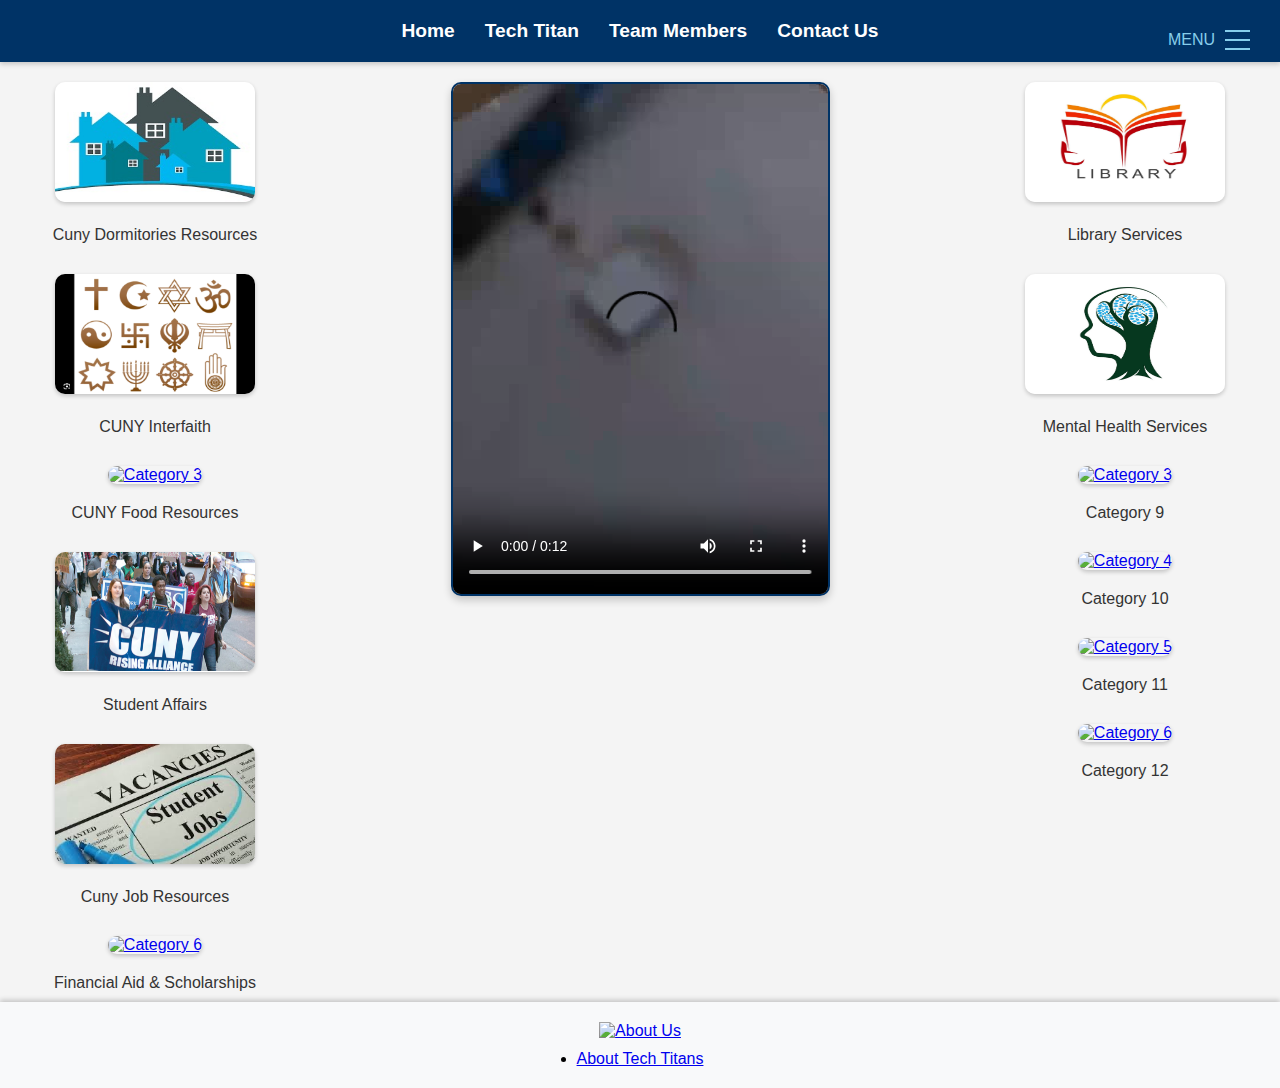
==== docs/index.html @ 13e87fa0 "Added 3 more categories" ====
<!DOCTYPE html>
<html lang="en">
<head>
    <meta charset="UTF-8">
    <meta name="viewport" content="width=device-width, initial-scale=1.0">
    <title>Tech Titan Layout</title>
    <link rel="stylesheet" href="index.css"> 
   
</head>
<body>
    <!-- Header -->
    <header>
        <nav>
            <ul style="list-style: none; margin: 0; padding: 0; display: flex; justify-content: center;">
                <li><a href="index.html">Home</a></li>
                <li><a href="techtitan.html">Tech Titan</a></li>
                <li><a href="about.html">Team Members</a></li>
                <li><a href="contact.html">Contact Us</a></li>
            </ul>
        </nav>
    </header>
<!--- scroll menu -->
     <!-- Scroll Menu (Dropdown) -->
    <nav class="navbar">
        <div class="menu-icon" id="menu-icon">
            <span class="menu-text">MENU</span>
            <div class="hamburger">
                <div class="line"></div>
                <div class="line"></div>
                <div class="line"></div>
            </div>
        </div>
        <ul class="menu" id="menu">
            <li><a href="housing.html">Housing</a></li>
            <li><a href="Religion.html">CUNY Interfaith</a></li>
            <li><a href="food.html">Food Resources</a></li>
            <li><a href="student.html">Student Affairs</a></li>
            <li><a href="job.html">Cuny Job Resources</a></li>
            <li><a href="Financial.html">Financial Aid & Scholarships</a></li>
            <li><a href="Library.html">Library Services</a></li>
            <li><a href="Mental.html"> Mental Health Services</a></li>
            <li><a href="student.html">9</a></li>
            <li><a href="student.html">10</a></li>
            <li><a href="student.html">11</a></li>
            <li><a href="student.html">12</a></li>
        </ul>
    </nav>
    

    <!-- Main Content -->
    <main style="display: flex; justify-content: space-between; flex-wrap: wrap;">
        <!-- Left Sidebar -->
      <div class="sidebar left" style="flex: 1; min-width: 200px;">
    <figure>
        <a href="housing.html">
            <img src="pic/house.jpg" alt="Category 1">
        </a>
        <figcaption>Cuny Dormitories Resources</figcaption>
    </figure>

    <figure>
        <a href="Religion.html">
            <img src="pic/religousT.jpg" alt="CUNY Interfaith">
        </a>
        <figcaption>CUNY Interfaith</figcaption>
    </figure>

    <figure>
        <a href="food.html">
            <img src="pic/food.jpg" alt="Category 3">
        </a>
        <figcaption>CUNY Food Resources</figcaption>
    </figure>

    <figure>
        <a href="student.html">
            <img src="pic/student.jpg" alt="Category 4">
        </a>
        <figcaption>Student Affairs</figcaption>
    </figure>

    <figure>
        <a href="job.html">
            <img src="pic/Job.jpg" alt="Category 5">
        </a>
        <figcaption>Cuny Job Resources</figcaption>
    </figure>

    <figure>
        <a href="Financial.html">
            <img src="pic/Financial.jpg" alt="Category 6">
        </a>
        <figcaption>Financial Aid & Scholarships</figcaption>
    </figure>
</div>


        <!-- Content Area -->
        <div class="content" style="flex: 2; max-width: 1000px;">
            <video controls autoplay>
                <source src="Media/Test.mp4" type="video/mp4">
                Your browser does not support the video tag.
            </video>
        </div>

        <!-- Right Sidebar -->
        <div class="sidebar right" style="flex: 1; min-width: 200px;">
            <figure>
        <a href="Library.html">
            <img src="pic/Library.png" alt="Category 1">
        </a>
        <figcaption>Library Services</figcaption>
    </figure>

    <figure>
        <a href="Mental.html">
            <img src="pic/Mental.png" alt="Category 2">
        </a>
        <figcaption>Mental Health Services </figcaption>
    </figure>

    <figure>
        <a href="#category3">
            <img src="pic/test.jpg" alt="Category 3">
        </a>
        <figcaption>Category 9</figcaption>
    </figure>

    <figure>
        <a href="#category4">
            <img src="pic/test.jpg" alt="Category 4">
        </a>
        <figcaption>Category 10</figcaption>
    </figure>

    <figure>
        <a href="#category5">
            <img src="pic/test.jpg" alt="Category 5">
        </a>
        <figcaption>Category 11</figcaption>
    </figure>

    <figure>
        <a href="#category6">
            <img src="pic/test.jpg" alt="Category 6">
        </a>
        <figcaption>Category 12</figcaption>
    </figure>
        </div>
    </main>

    <!-- Footer -->
    <footer>
        <div class="footer-content">
            <a href="techtitan.html"><img src="pic/titans.jpg" alt="About Us"></a>
            <li><a href="techtitan.html">About Tech Titans</a></li>
        </div>
    </footer>
    <script src="index.js"></script> <!-- Link to your JS file -->
</body>
</html>
---- docs/index.css ----
.sidebar img {
    width: 100px;
    height: 100px;
    margin: 10px
}

/* video {
  position: relative;
  left: 36%;
  transform: translateX(-50%);
} */
video {
  display: block;
  margin: 20px auto; /* Centering the video */
  max-width: 100%; /* Make the video responsive */
  border-radius: 10px; /* Adding a subtle rounded border */
  box-shadow: 0 4px 8px rgba(0, 0, 0, 0.2); /* Adding a shadow for depth */
}

body  {
  background-image: url("pic/backgroup.jpg");
  background-color: #cccccc;
}

/* Additional inline styles for quick adjustments */
body {
  font-family: Arial, sans-serif;
  margin: 0;
  padding: 0;
  background-color: #f4f4f4;
}
header {
  background-color: #003366;
  color: #fff;
  padding: 20px 0;
  box-shadow: 0 2px 5px rgba(0, 0, 0, 0.2);
}
header nav {
  display: flex;
  justify-content: center;
  align-items: center;
}
header nav ul {
  list-style: none;
  padding: 0;
  margin: 0;
  display: flex;
}
header nav ul li {
  margin: 0 15px;
}
header nav ul li a {
  color: #fff;
  text-decoration: none;
  font-weight: bold;
  font-size: 1.2rem; /* Increased font size for header links */
  transition: color 0.3s;
}
header nav ul li a:hover {
  color: #cce5ff;
}
.sidebar {
  display: flex;
  flex-direction: column;
  align-items: center;
}
.sidebar img {
  border-radius: 10px;
  box-shadow: 0 2px 4px rgba(0, 0, 0, 0.2);
  width: 200px; /* Set fixed width for sidebar images */
  height: 120px; /* Set fixed height for sidebar images */
  margin: 10px 0;
}
.content {
  text-align: center;
  padding: 20px;
  flex: 2;
}
video {
  max-width: 100%;
  width: 375px; /* Set a specific width for the video */
  height: auto;
  border: 2px solid #003366;
  border-radius: 10px;
  margin: 0 auto; /* Center the video */
  display: block;
}
footer {
  background-color: #f8f9fa;
  padding: 20px;
  text-align: center;
  box-shadow: 0 -2px 5px rgba(0, 0, 0, 0.2);
  background-image: url('docs/pic/cuny.jpg'); /* footer image */
  background-size: cover;
  background-position: center;
  background-repeat: no-repeat;
}
footer .footer-content {
  display: flex;
  flex-direction: column;
  align-items: center;
}
footer .footer-content img {
  max-width: 100px;
  margin-bottom: 10px;
}
footer p {
  margin: 0;
  color: #333;
  font-size: 1.2rem; /* Increased font size for footer text */
}


figure {
    text-align: center; 
    margin: 10px 0;
}

figcaption {
    margin-top: 10px;
    font-size: 16px; 
    color: #333; 
    text-align: center; 
}





.navbar {
    position: absolute;
    top: 10px;
    right: 10px;
    padding: 20px;
}

.menu-icon {
    display: flex;
    align-items: center;
    cursor: pointer;
}

.menu-text {
    margin-right: 10px;
    font-size: 16px;
    color: #87CEEB;
}

.hamburger {
    display: flex;
    flex-direction: column;
    justify-content: space-between;
    height: 20px;
    width: 25px;
}

.hamburger .line {
    background-color: #87CEEB;
    height: 2px;
    width: 100%;
}

.menu {
    list-style: none;
    margin: 0;
    padding: 0;
    position: absolute;
    top: 60px;
    right: 20px;
    background-color: #0B1D37;
    border: 1px solid #87CEEB;
    display: none;
}

.menu li {
    margin: 0;
    padding: 10px 20px;
}

.menu li a {
    color: #87CEEB;
    text-decoration: none;
}

.menu li a:hover {
    color: #fff;
}

.menu.show {
    display: block;
}
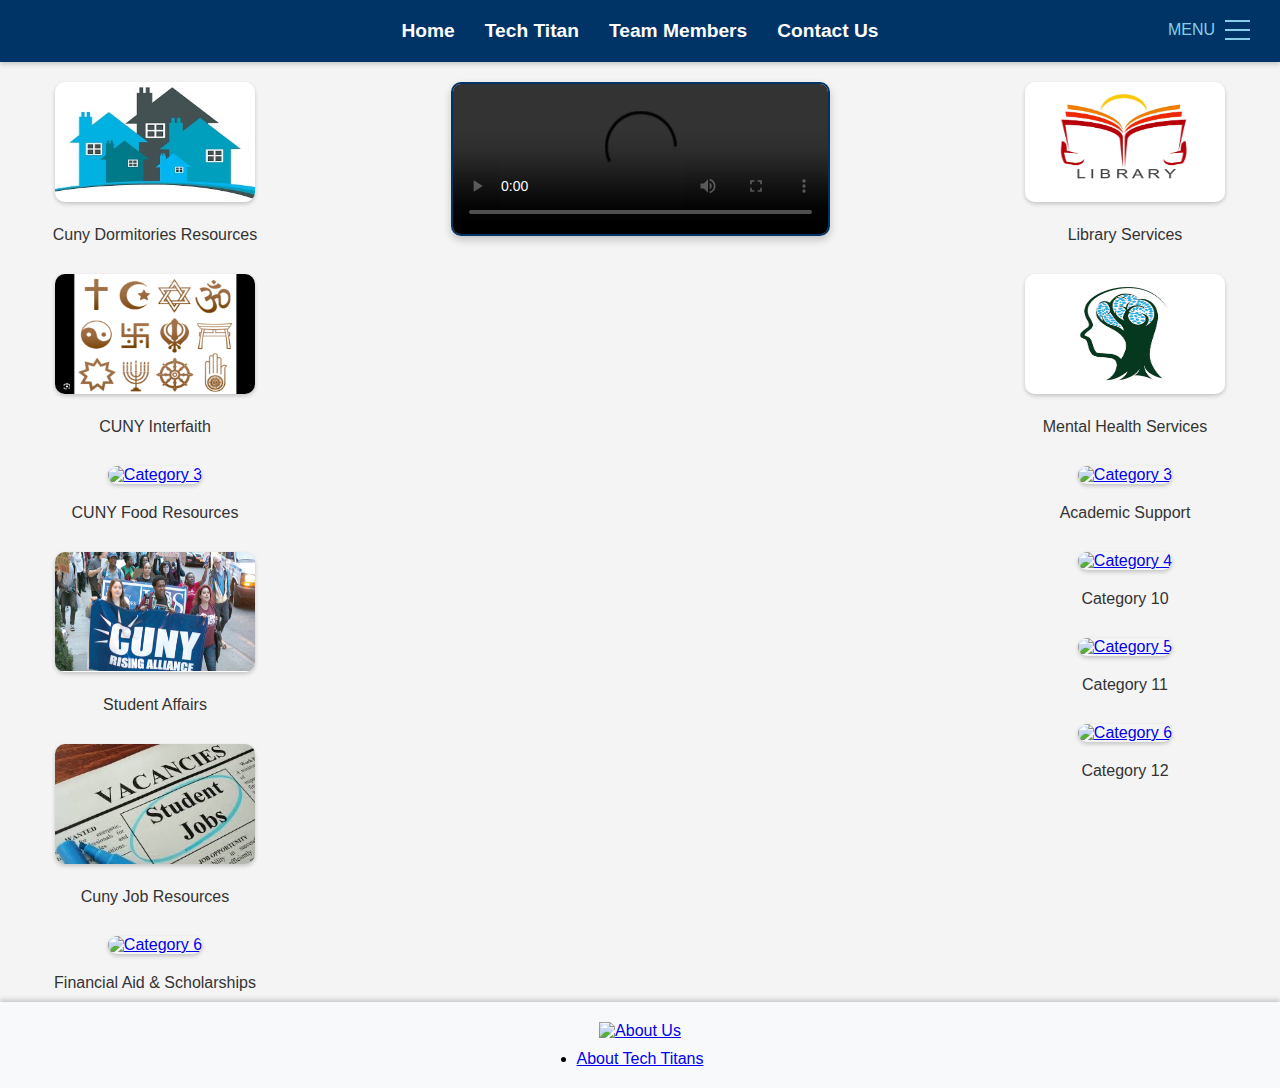
==== commit 44c8f488: "Update index.html" ====
--- a/docs/index.html
+++ b/docs/index.html
@@ -39,7 +39,7 @@
             <li><a href="Financial.html">Financial Aid & Scholarships</a></li>
             <li><a href="Library.html">Library Services</a></li>
             <li><a href="Mental.html"> Mental Health Services</a></li>
-            <li><a href="student.html">9</a></li>
+            <li><a href="Academic Support.html">Academic Support</a></li>
             <li><a href="student.html">10</a></li>
             <li><a href="student.html">11</a></li>
             <li><a href="student.html">12</a></li>
@@ -98,7 +98,7 @@
         <!-- Content Area -->
         <div class="content" style="flex: 2; max-width: 1000px;">
             <video controls autoplay>
-                <source src="Media/Test.mp4" type="video/mp4">
+                <source src="Media/Ella.mp4" type="video/mp4">
                 Your browser does not support the video tag.
             </video>
         </div>
@@ -116,14 +116,14 @@
         <a href="Mental.html">
             <img src="pic/Mental.png" alt="Category 2">
         </a>
-        <figcaption>Mental Health Services </figcaption>
+        <figcaption>Mental Health Services</figcaption>
     </figure>
 
     <figure>
-        <a href="#category3">
-            <img src="pic/test.jpg" alt="Category 3">
+        <a href="Academic Support.html">
+            <img src="pic/Academic Support.jpg" alt="Category 3">
         </a>
-        <figcaption>Category 9</figcaption>
+        <figcaption>Academic Support</figcaption>
     </figure>
 
     <figure>
--- a/docs/index.css
+++ b/docs/index.css
@@ -39,6 +39,7 @@
   display: flex;
   justify-content: center;
   align-items: center;
+  padding: 0 20px;
 }
 header nav ul {
   list-style: none;
@@ -123,10 +124,6 @@
     text-align: center; 
 }
 
-
-
-
-
 .navbar {
     position: absolute;
     top: 10px;
@@ -189,3 +186,13 @@
 .menu.show {
     display: block;
 }
+
+.menu-icon {
+  display: flex;
+  align-items: center;
+  cursor: pointer;
+  position: absolute;
+  right: 20px;
+  top: 50%;
+  transform: translateY(-50%);
+}
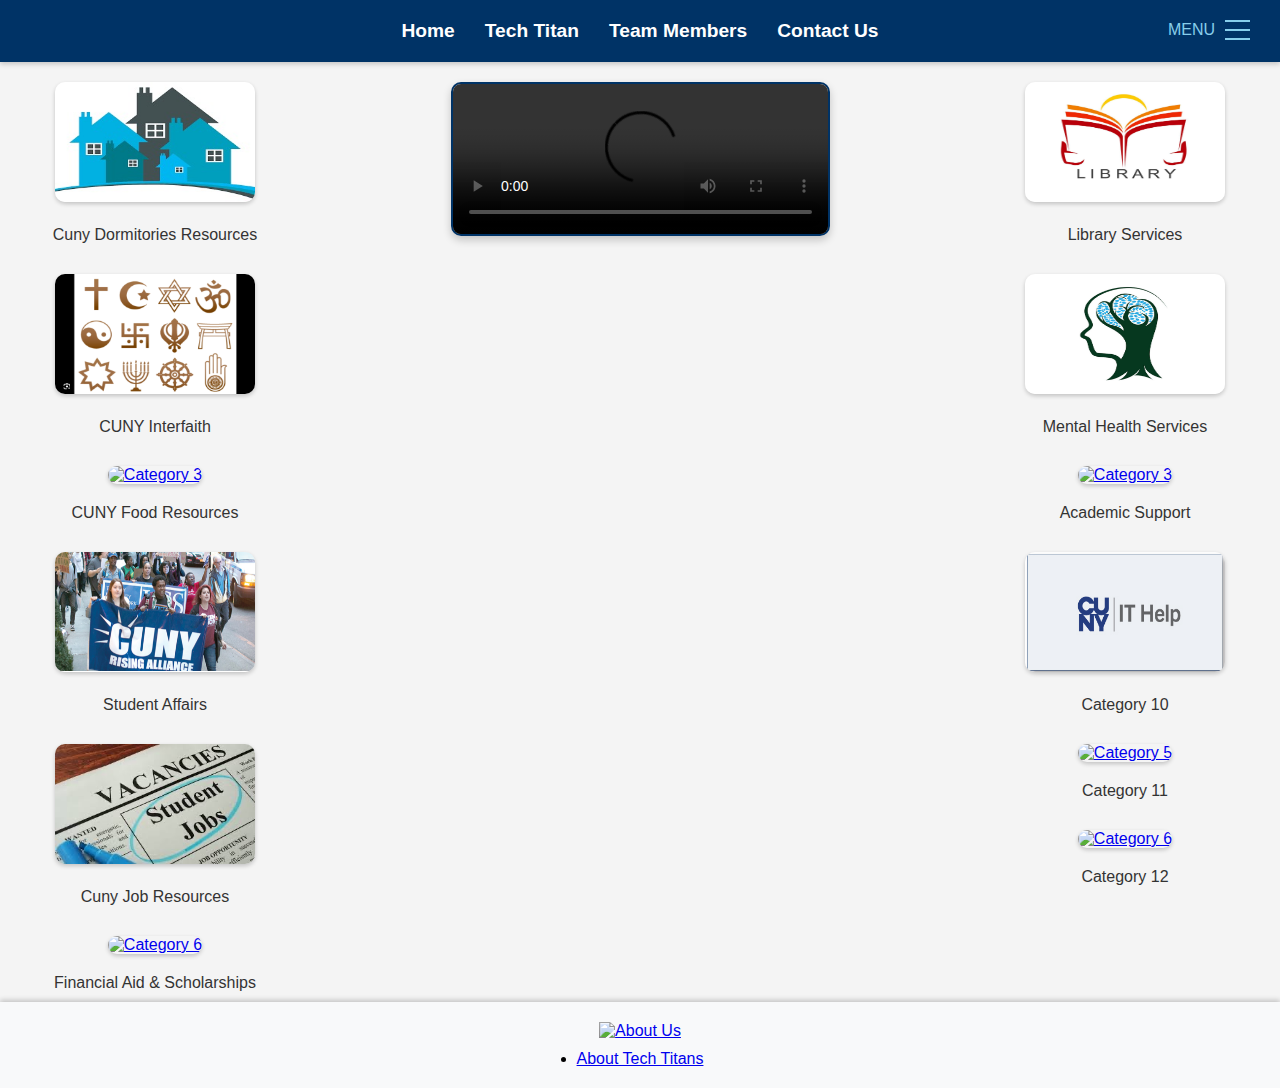
==== commit a352d8ce: "Added technology.html" ====
--- a/docs/index.html
+++ b/docs/index.html
@@ -40,7 +40,7 @@
             <li><a href="Library.html">Library Services</a></li>
             <li><a href="Mental.html"> Mental Health Services</a></li>
             <li><a href="Academic Support.html">Academic Support</a></li>
-            <li><a href="student.html">10</a></li>
+            <li><a href="technology.html">10</a></li>
             <li><a href="student.html">11</a></li>
             <li><a href="student.html">12</a></li>
         </ul>
@@ -127,8 +127,8 @@
     </figure>
 
     <figure>
-        <a href="#category4">
-            <img src="pic/test.jpg" alt="Category 4">
+        <a href="technology.html">
+            <img src="pic/technology.jpg" alt="Category 4">
         </a>
         <figcaption>Category 10</figcaption>
     </figure>
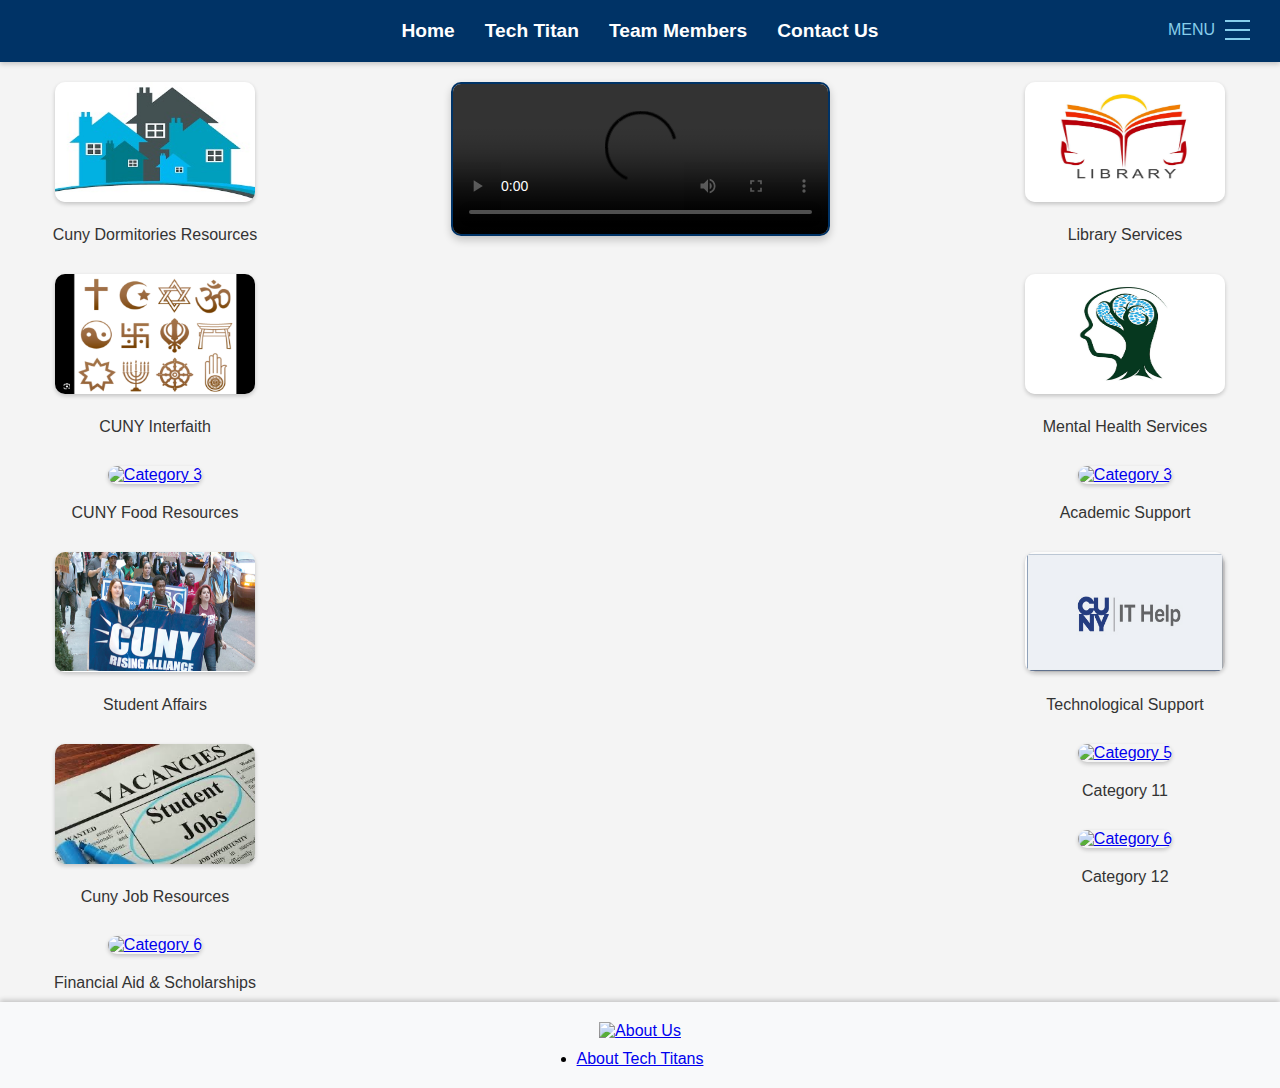
==== commit afa0c464: "updated index.html" ====
--- a/docs/index.html
+++ b/docs/index.html
@@ -130,7 +130,7 @@
         <a href="technology.html">
             <img src="pic/technology.jpg" alt="Category 4">
         </a>
-        <figcaption>Category 10</figcaption>
+        <figcaption>Technological Support</figcaption>
     </figure>
 
     <figure>
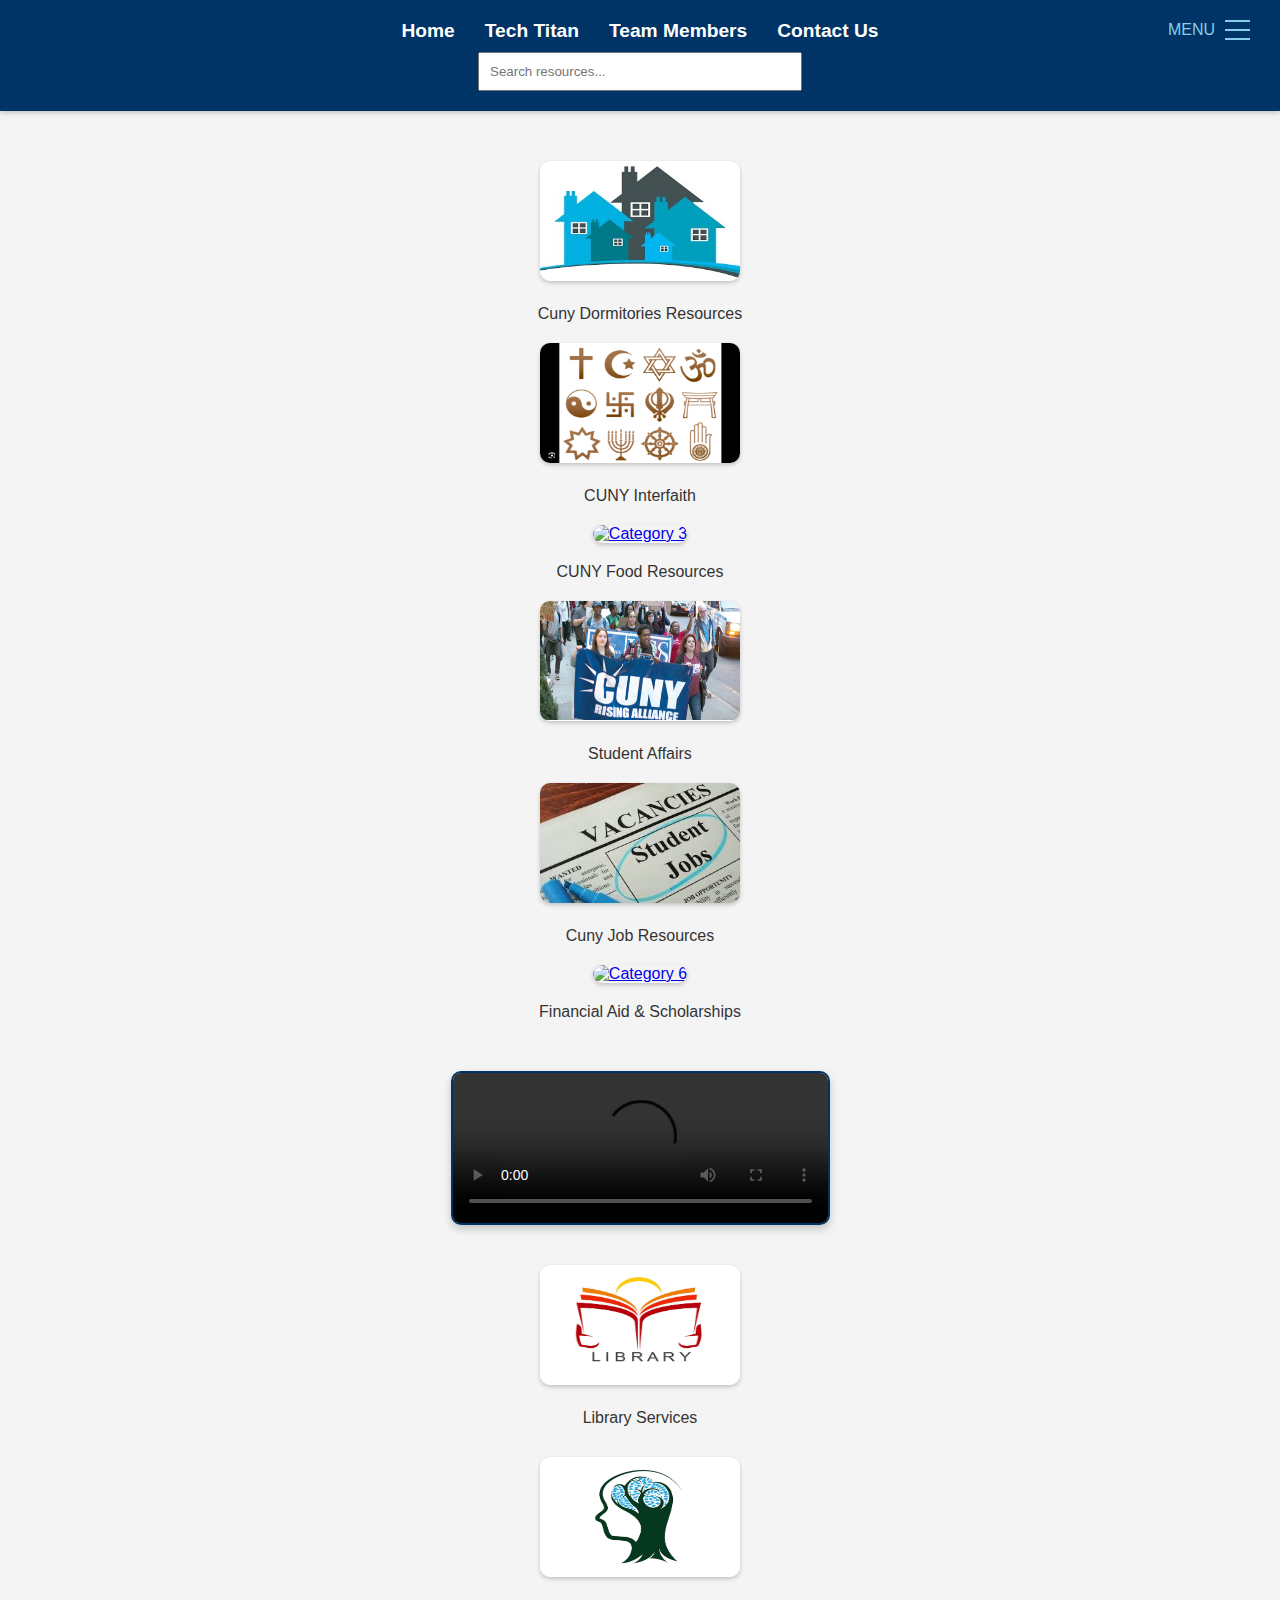
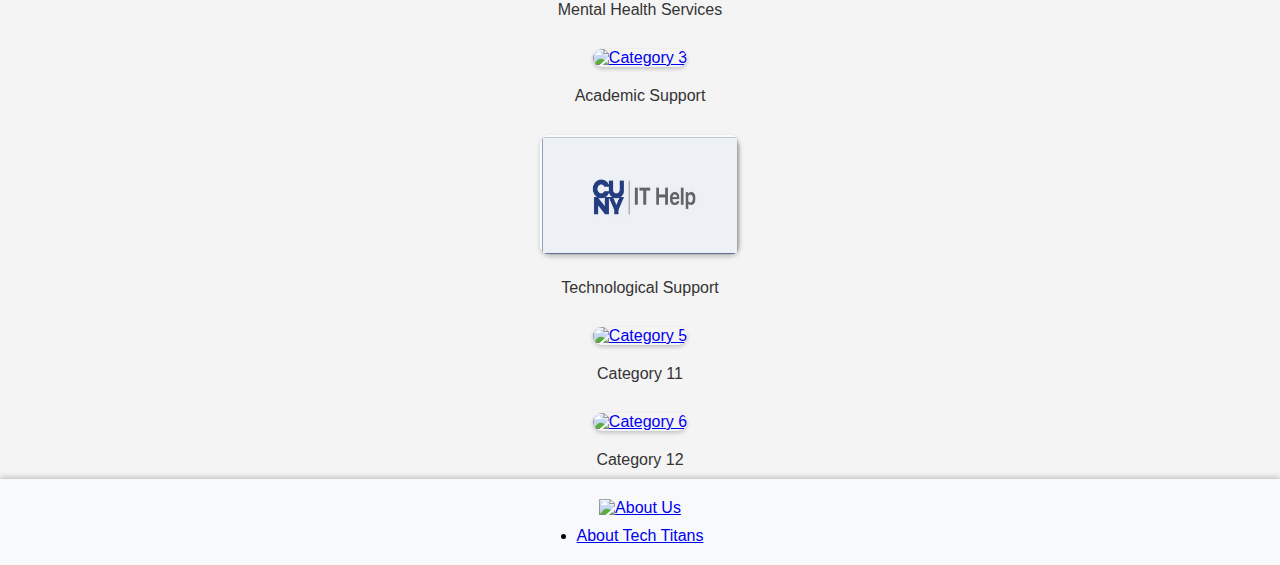
==== commit 689042da: "Update index.html" ====
--- a/docs/index.html
+++ b/docs/index.html
@@ -18,6 +18,10 @@
                 <li><a href="contact.html">Contact Us</a></li>
             </ul>
         </nav>
+        <!-- Search Bar -->
+        <div id="search-container" style="margin-top: 10px; text-align: center;">
+        <input type="text" id="search-input" placeholder="Search resources..." style="width: 300px; padding: 10px;">
+        </div>
     </header>
 <!--- scroll menu -->
      <!-- Scroll Menu (Dropdown) -->
@@ -51,6 +55,11 @@
     <main style="display: flex; justify-content: space-between; flex-wrap: wrap;">
         <!-- Left Sidebar -->
       <div class="sidebar left" style="flex: 1; min-width: 200px;">
+          
+       <div class="content" style="flex: 2; max-width: 1000px;">
+        <!-- Search Results -->
+     <div id="search-results" style="margin-top: 20px;"></div>
+           
     <figure>
         <a href="housing.html">
             <img src="pic/house.jpg" alt="Category 1">
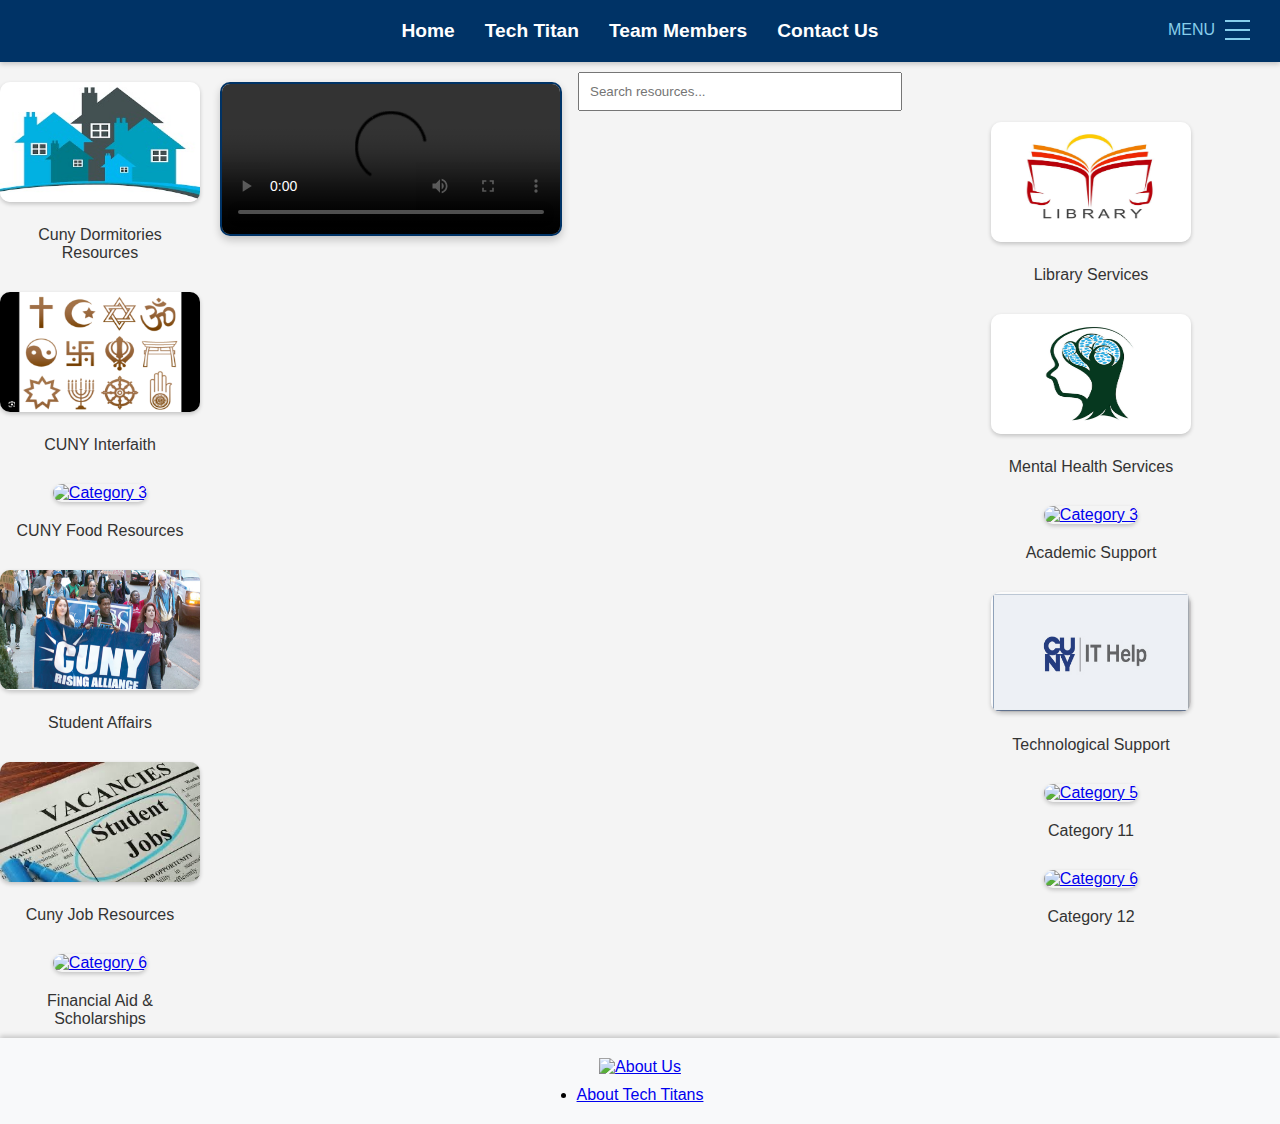
==== commit 234f731d: "Update index.html" ====
--- a/docs/index.html
+++ b/docs/index.html
@@ -18,10 +18,6 @@
                 <li><a href="contact.html">Contact Us</a></li>
             </ul>
         </nav>
-        <!-- Search Bar -->
-        <div id="search-container" style="margin-top: 10px; text-align: center;">
-        <input type="text" id="search-input" placeholder="Search resources..." style="width: 300px; padding: 10px;">
-        </div>
     </header>
 <!--- scroll menu -->
      <!-- Scroll Menu (Dropdown) -->
@@ -56,9 +52,6 @@
         <!-- Left Sidebar -->
       <div class="sidebar left" style="flex: 1; min-width: 200px;">
           
-       <div class="content" style="flex: 2; max-width: 1000px;">
-        <!-- Search Results -->
-     <div id="search-results" style="margin-top: 20px;"></div>
            
     <figure>
         <a href="housing.html">
@@ -111,6 +104,14 @@
                 Your browser does not support the video tag.
             </video>
         </div>
+
+          <!-- Search Bar -->
+        <div id="search-container" style="margin-top: 10px; text-align: center;">
+        <input type="text" id="search-input" placeholder="Search resources..." style="width: 300px; padding: 10px;">
+        </div>
+        <div class="content" style="flex: 2; max-width: 1000px;">
+        <!-- Search Results -->
+        <div id="search-results" style="margin-top: 20px;"></div>
 
         <!-- Right Sidebar -->
         <div class="sidebar right" style="flex: 1; min-width: 200px;">
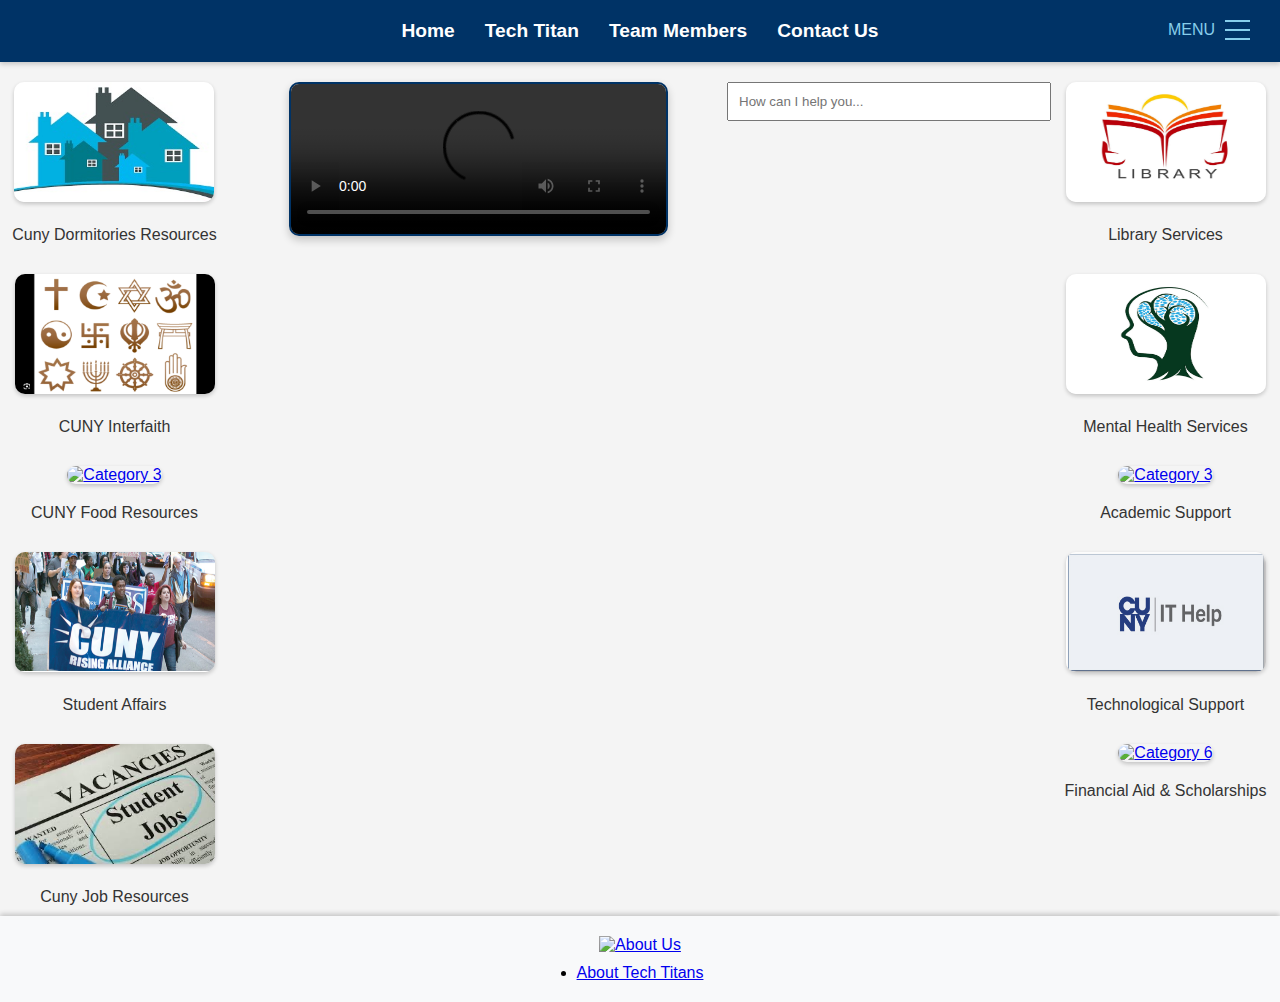
==== commit 1b408a67: "Update index.html" ====
--- a/docs/index.html
+++ b/docs/index.html
@@ -87,13 +87,6 @@
         </a>
         <figcaption>Cuny Job Resources</figcaption>
     </figure>
-
-    <figure>
-        <a href="Financial.html">
-            <img src="pic/Financial.jpg" alt="Category 6">
-        </a>
-        <figcaption>Financial Aid & Scholarships</figcaption>
-    </figure>
 </div>
 
 
@@ -105,13 +98,11 @@
             </video>
         </div>
 
-          <!-- Search Bar -->
-        <div id="search-container" style="margin-top: 10px; text-align: center;">
-        <input type="text" id="search-input" placeholder="Search resources..." style="width: 300px; padding: 10px;">
-        </div>
-        <div class="content" style="flex: 2; max-width: 1000px;">
-        <!-- Search Results -->
-        <div id="search-results" style="margin-top: 20px;"></div>
+          <!-- Search Bar and Results (moved below the video) -->
+    <div id="search-container" style="margin-top: 20px; text-align: center;">
+        <input type="text" id="search-input" placeholder="How can I help you..." style="width: 300px; padding: 10px;">
+    </div>
+    <div id="search-results" style="margin-top: 10px;"></div>
 
         <!-- Right Sidebar -->
         <div class="sidebar right" style="flex: 1; min-width: 200px;">
@@ -143,18 +134,11 @@
         <figcaption>Technological Support</figcaption>
     </figure>
 
-    <figure>
-        <a href="#category5">
-            <img src="pic/test.jpg" alt="Category 5">
+     <figure>
+        <a href="Financial.html">
+            <img src="pic/Financial.jpg" alt="Category 6">
         </a>
-        <figcaption>Category 11</figcaption>
-    </figure>
-
-    <figure>
-        <a href="#category6">
-            <img src="pic/test.jpg" alt="Category 6">
-        </a>
-        <figcaption>Category 12</figcaption>
+        <figcaption>Financial Aid & Scholarships</figcaption>
     </figure>
         </div>
     </main>
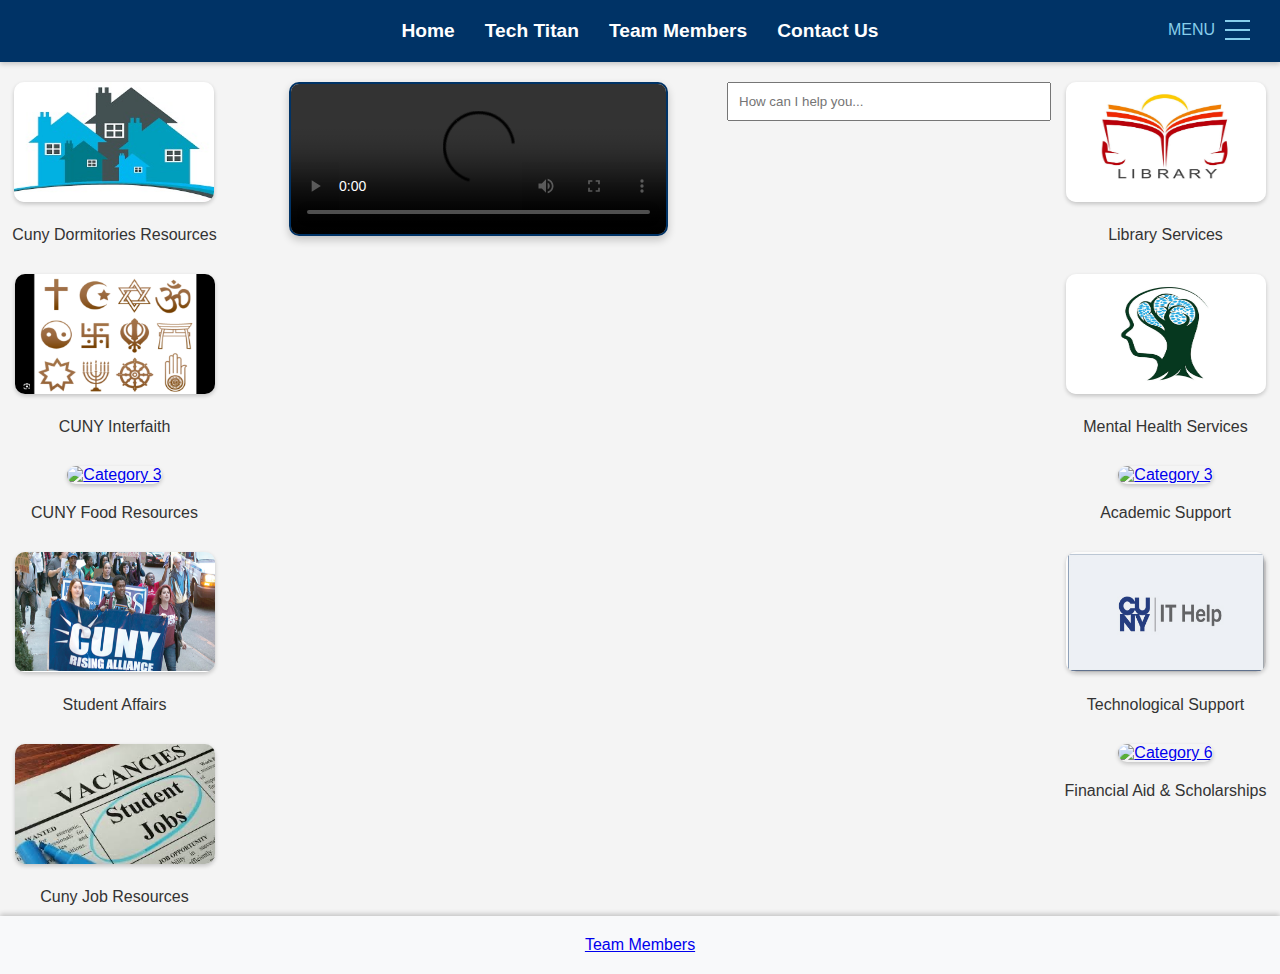
==== commit fae2137b: "Update index.html" ====
--- a/docs/index.html
+++ b/docs/index.html
@@ -98,10 +98,13 @@
             </video>
         </div>
 
+        <br>
+        
           <!-- Search Bar and Results (moved below the video) -->
     <div id="search-container" style="margin-top: 20px; text-align: center;">
         <input type="text" id="search-input" placeholder="How can I help you..." style="width: 300px; padding: 10px;">
     </div>
+       <br>  
     <div id="search-results" style="margin-top: 10px;"></div>
 
         <!-- Right Sidebar -->
@@ -144,12 +147,9 @@
     </main>
 
     <!-- Footer -->
-    <footer>
-        <div class="footer-content">
-            <a href="techtitan.html"><img src="pic/titans.jpg" alt="About Us"></a>
-            <li><a href="techtitan.html">About Tech Titans</a></li>
-        </div>
-    </footer>
+     <footer class="footer">
+            <a href="about.html" class="footer-link">Team Members</a>
+        </footer>
     <script src="index.js"></script> <!-- Link to your JS file -->
 </body>
 </html>
